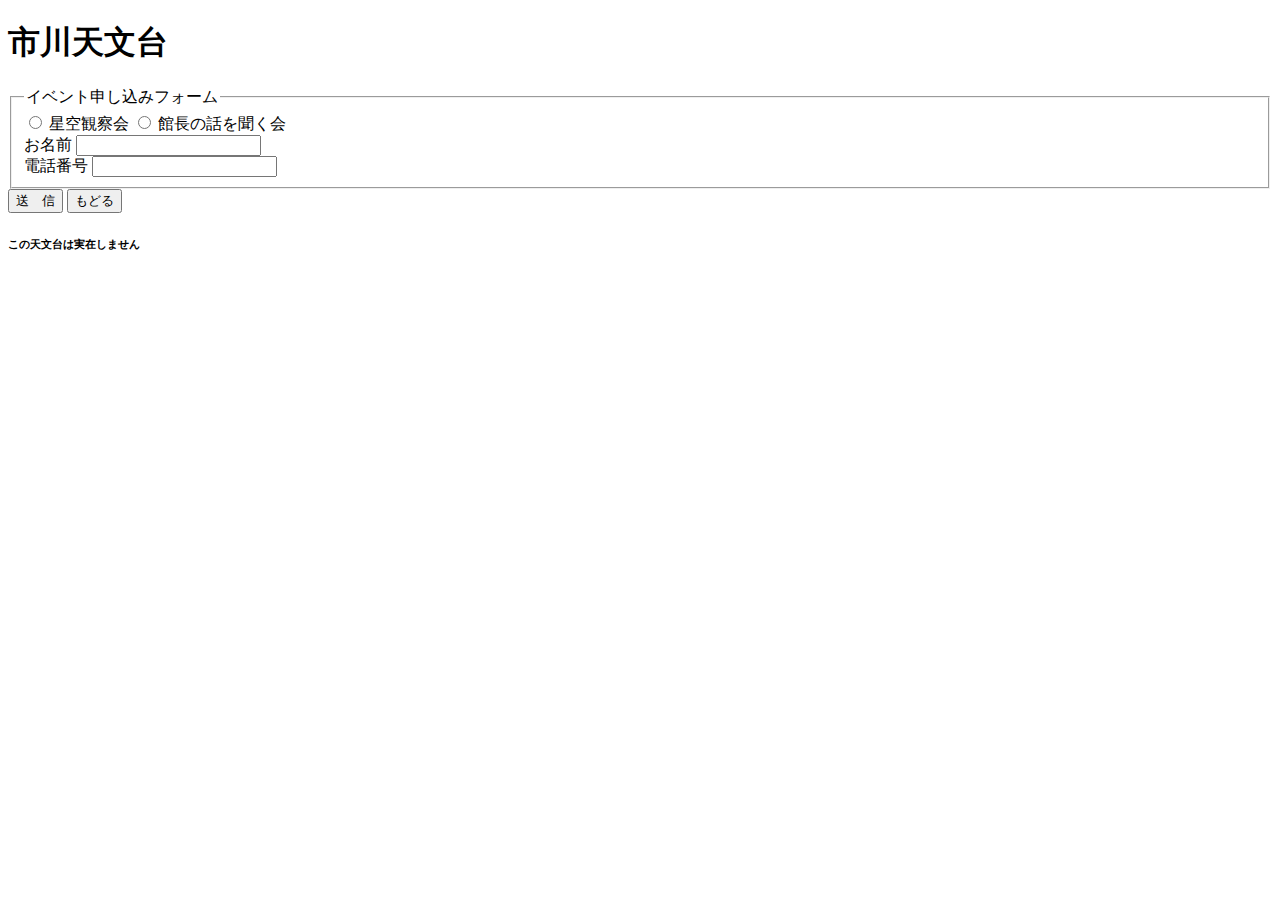
==== app.html @ 4845a42a "0114_update11" ====
<!DOCTYPE html>
<html lang = "ja">
    <head>
        <meta charset="UTF-8">
        <title>市川天文台=ichiten-</title>

        <link href="stsyle.css" rel="stylesheet"/>
    </head>
    <body>
        <h1>市川天文台</h1>
        
        <form>
            <fieldset>
                <legend>イベント申し込みフォーム</legend>
                <div>
                <input type="radio" id="contactChoice1" name="contact"/>
                <label for="contactChoice1">星空観察会</label>
    
                <input type="radio" id="contactChoice2"  name="contact"/>
                <label for="contactChoice2">館長の話を聞く会</label>
                </div>
                <div>
                    お名前
                    <input type="text">
                </div>
                <div>
                    電話番号
                    <input type="text">
                </div>
            </fieldset> 
            <input type="submit" value="送　信" onclick　= "ques()">
            <button onclick="location.href'./index.html'">もどる</button>
        </form>
            <script>
                function ques(){
                    if(window.confirm("申し込みますか？")){

                    }else{
                        send();
                    }
                }
                function send(){
                    ("できませんでした")

                }
            </script>
        <h6>この天文台は実在しません</h6>
    </body>
</html>
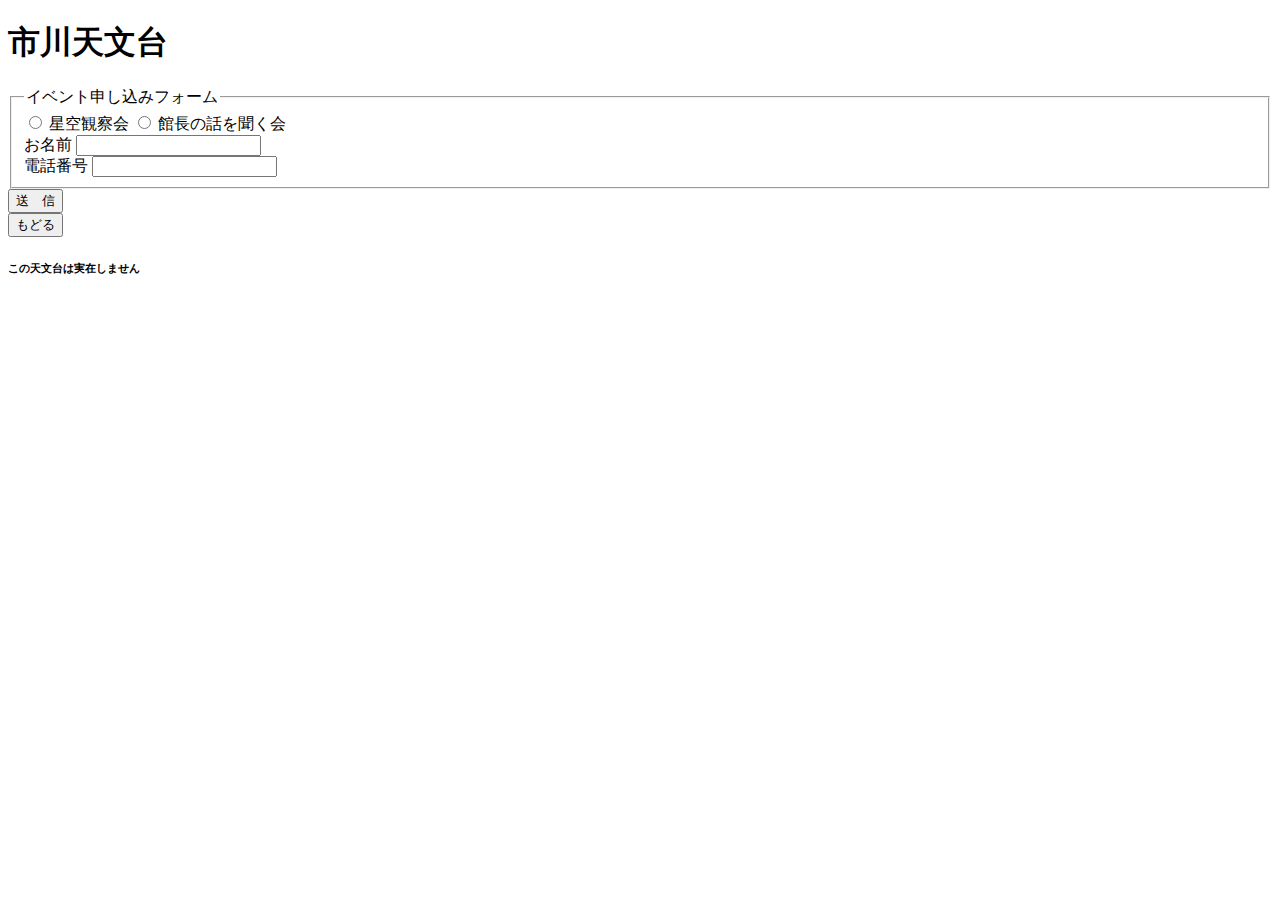
==== commit 893a668b: "0114_update14" ====
--- a/app.html
+++ b/app.html
@@ -28,22 +28,24 @@
                     <input type="text">
                 </div>
             </fieldset> 
-            <input type="submit" value="送　信" onclick　= "ques()">
-            <button onclick="location.href'./index.html'">もどる</button>
+            <input type="button" value="送　信" onclick　= "ques()">
         </form>
             <script>
                 function ques(){
                     if(window.confirm("申し込みますか？")){
-
+                        alert("完了しました")
+                        setTimeout(() => {
+                            locationhref = "./index.html";
+                        },3000);
                     }else{
                         send();
                     }
                 }
                 function send(){
                     ("できませんでした")
-
                 }
             </script>
+            <button onclick="location.href'./index.html'">もどる</button>
         <h6>この天文台は実在しません</h6>
     </body>
 </html>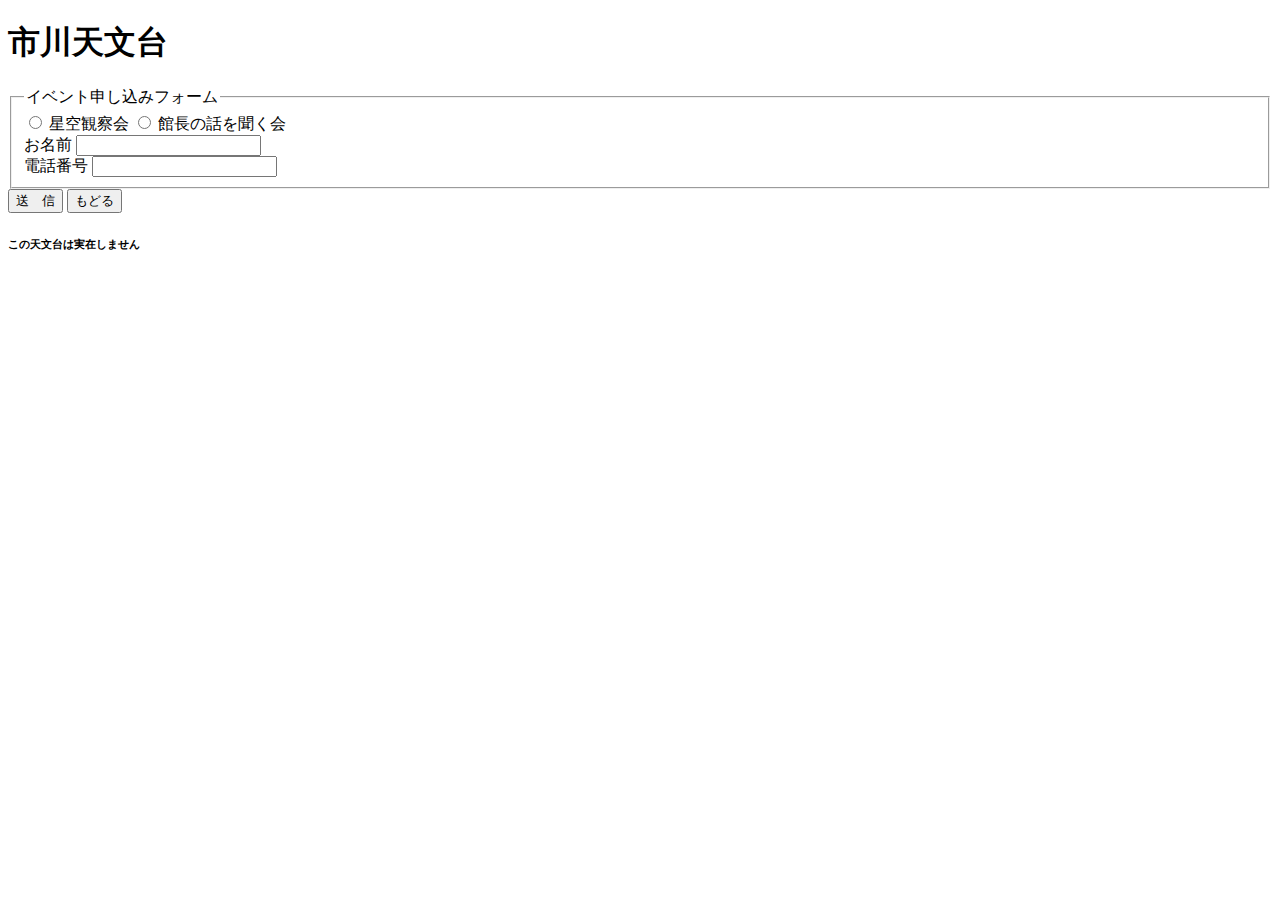
==== commit 3ac1c634: "0114_update16" ====
--- a/app.html
+++ b/app.html
@@ -29,7 +29,6 @@
                 </div>
             </fieldset> 
             <input type="button" value="送　信" onclick　= "ques()">
-        </form>
             <script>
                 function ques(){
                     if(window.confirm("申し込みますか？")){
@@ -45,7 +44,8 @@
                     ("できませんでした")
                 }
             </script>
-            <button onclick="location.href'./index.html'">もどる</button>
+            <button onclick="location.href='./index.html'">もどる</button>
+        </form>
         <h6>この天文台は実在しません</h6>
     </body>
 </html>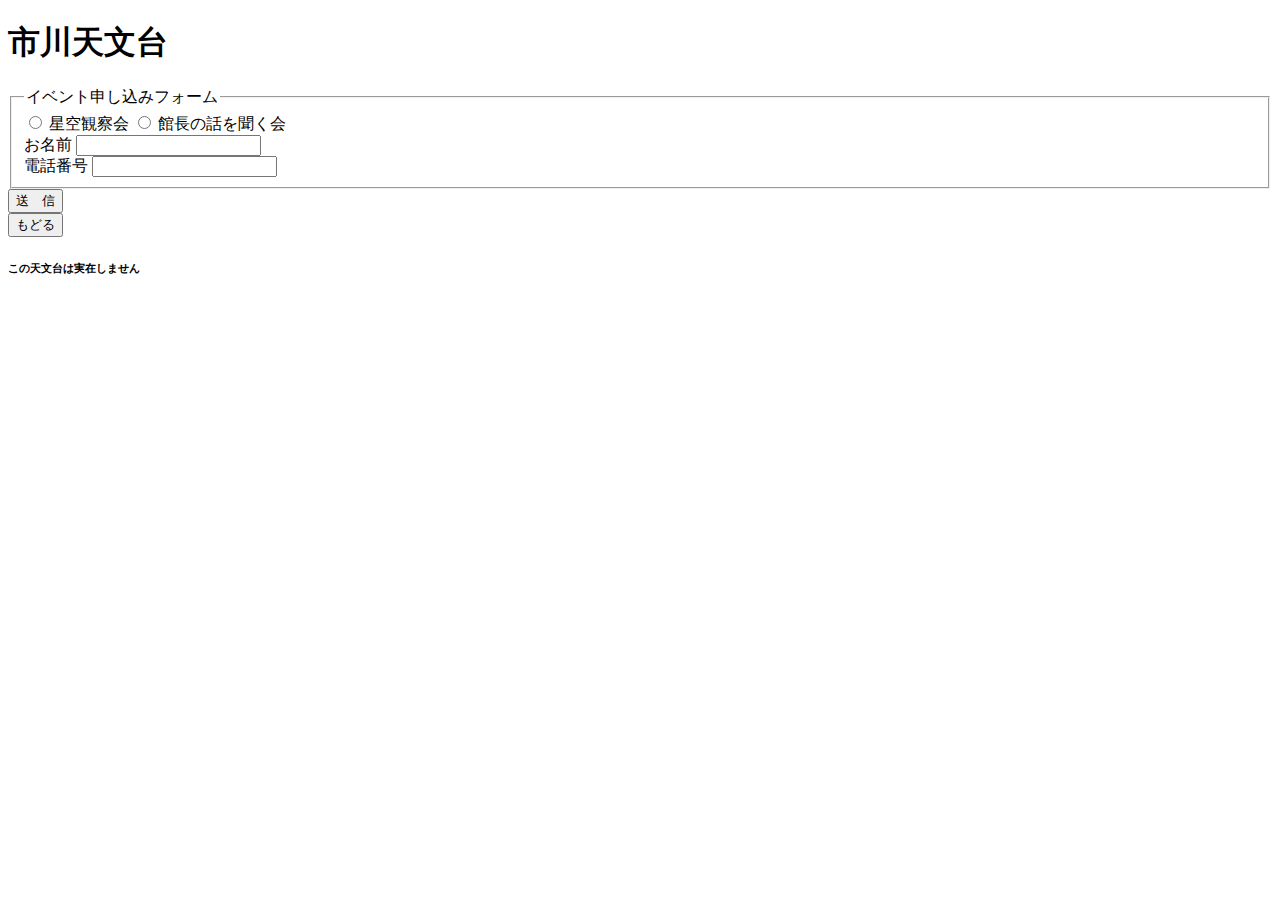
==== commit 7faf1df3: "0114_update19" ====
--- a/app.html
+++ b/app.html
@@ -28,13 +28,14 @@
                     <input type="text">
                 </div>
             </fieldset> 
-            <input type="button" value="送　信" onclick　= "ques()">
+            <input type="button" value="送　信" onclick = "ques()">
+            
             <script>
                 function ques(){
                     if(window.confirm("申し込みますか？")){
                         alert("完了しました")
                         setTimeout(() => {
-                            locationhref = "./index.html";
+                            location.href = "./index.html";
                         },3000);
                     }else{
                         send();
@@ -44,8 +45,9 @@
                     ("できませんでした")
                 }
             </script>
-            <button onclick="location.href='./index.html'">もどる</button>
+            
         </form>
+        <button onclick="location.href='./index.html'">もどる</button>
         <h6>この天文台は実在しません</h6>
     </body>
 </html>